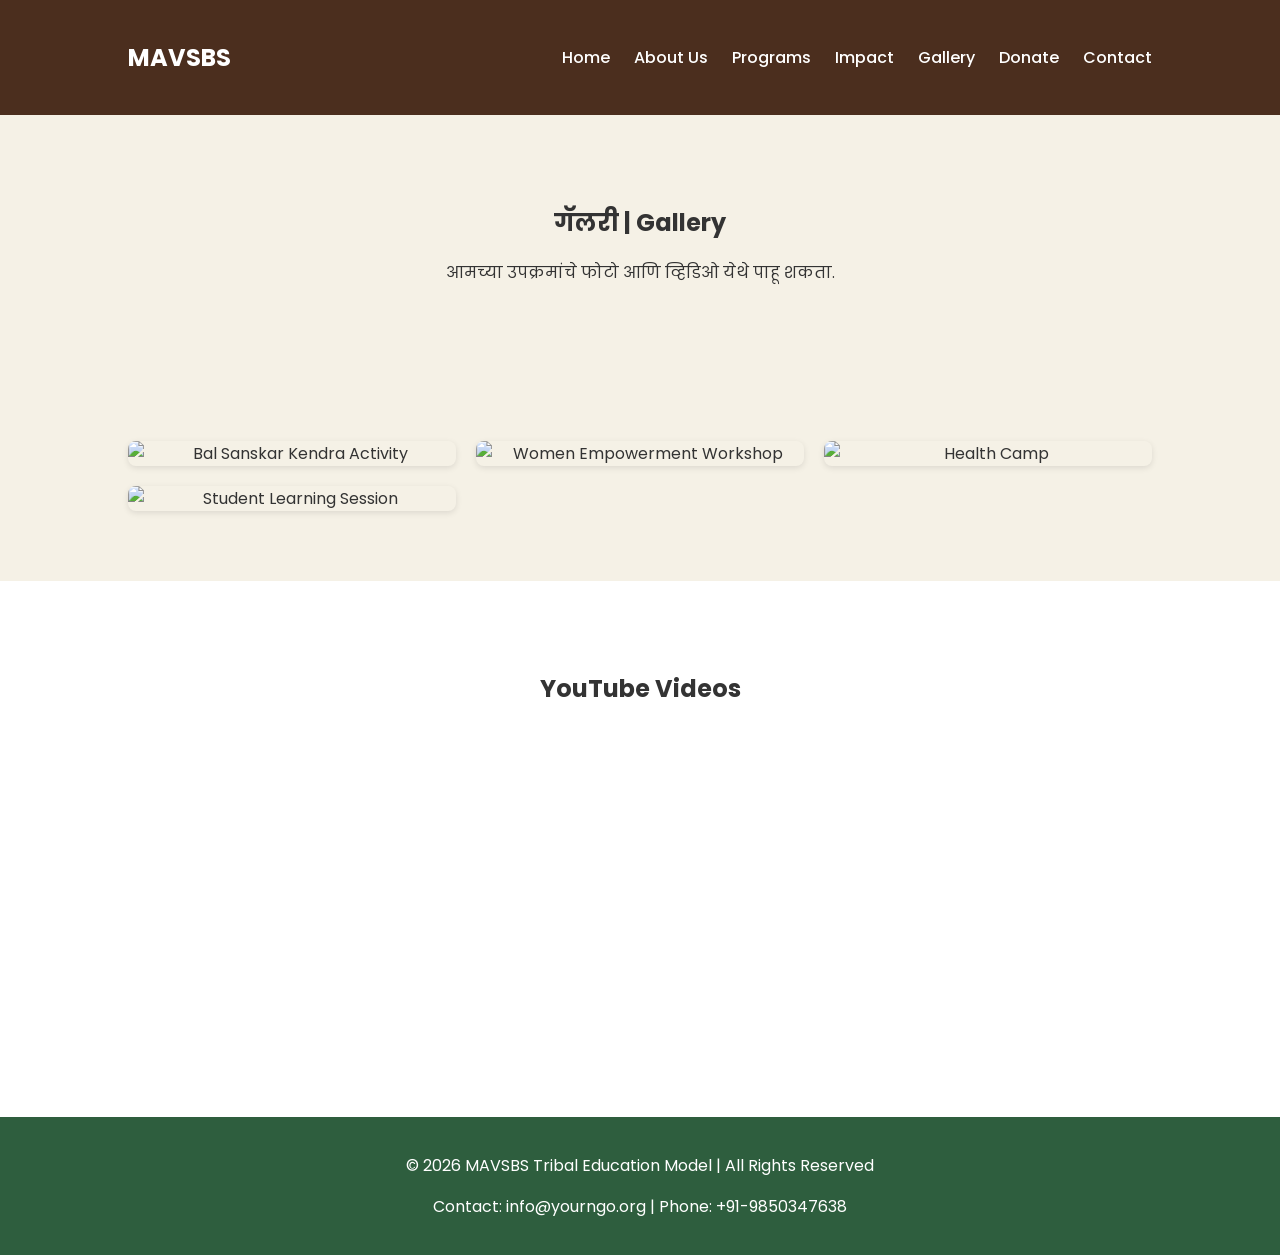
==== gallery.html @ e4b844b2 "Create gallery.html Signed-off-by: mavssheg339-gif <mavssheg.339@gmail.com>" ====
<!DOCTYPE html>
<html lang="en">
<head>
  <meta charset="UTF-8">
  <title>Gallery | MAVSBS</title>
  <link href="https://fonts.googleapis.com/css2?family=Poppins:wght@300;500;700&display=swap" rel="stylesheet">
  <style>
    body {
      margin: 0;
      font-family: 'Poppins', sans-serif;
      background: #f5f1e6;
      color: #333;
    }
    header {
      background: #4b2e1e;
      color: white;
      padding: 20px 10%;
      display: flex;
      justify-content: space-between;
      align-items: center;
    }
    nav a {
      color: white;
      margin-left: 20px;
      text-decoration: none;
      font-weight: 500;
    }
    .section {
      padding: 70px 10%;
      text-align: center;
    }
    .gallery-grid {
      display: grid;
      grid-template-columns: repeat(auto-fit, minmax(250px, 1fr));
      gap: 20px;
    }
    .gallery-grid img {
      width: 100%;
      border-radius: 8px;
      box-shadow: 0 2px 6px rgba(0,0,0,0.1);
    }
    footer {
      background: #2e5e3e;
      color: white;
      text-align: center;
      padding: 20px;
    }
  </style>
</head>

<body>

<header>
  <h2>MAVSBS</h2>
  <nav>
    <a href="index.html">Home</a>
    <a href="about.html">About Us</a>
    <a href="programs.html">Programs</a>
    <a href="impact.html">Impact</a>
    <a href="gallery.html">Gallery</a>
    <a href="donate.html">Donate</a>
    <a href="contact.html">Contact</a>
  </nav>
</header>

<section class="section">
  <h1>गॅलरी | Gallery</h1>
  <p>आमच्या उपक्रमांचे फोटो आणि व्हिडिओ येथे पाहू शकता.</p>
</section>

<section class="section">
  <div class="gallery-grid">
    <img src="assets/images/gallery1.jpg" alt="Bal Sanskar Kendra Activity">
    <img src="assets/images/gallery2.jpg" alt="Women Empowerment Workshop">
    <img src="assets/images/gallery3.jpg" alt="Health Camp">
    <img src="assets/images/gallery4.jpg" alt="Student Learning Session">
  </div>
</section>

<section class="section" style="background:#fff;">
  <h2>YouTube Videos</h2>
  <iframe width="560" height="315" src="https://www.youtube.com/embed/VIDEO_ID" 
          title="YouTube video player" frameborder="0" allowfullscreen></iframe>
</section>

<footer>
  <p>© 2026 MAVSBS Tribal Education Model | All Rights Reserved</p>
  <p>Contact: info@yourngo.org | Phone: +91-9850347638</p>
</footer>

</body>
</html>
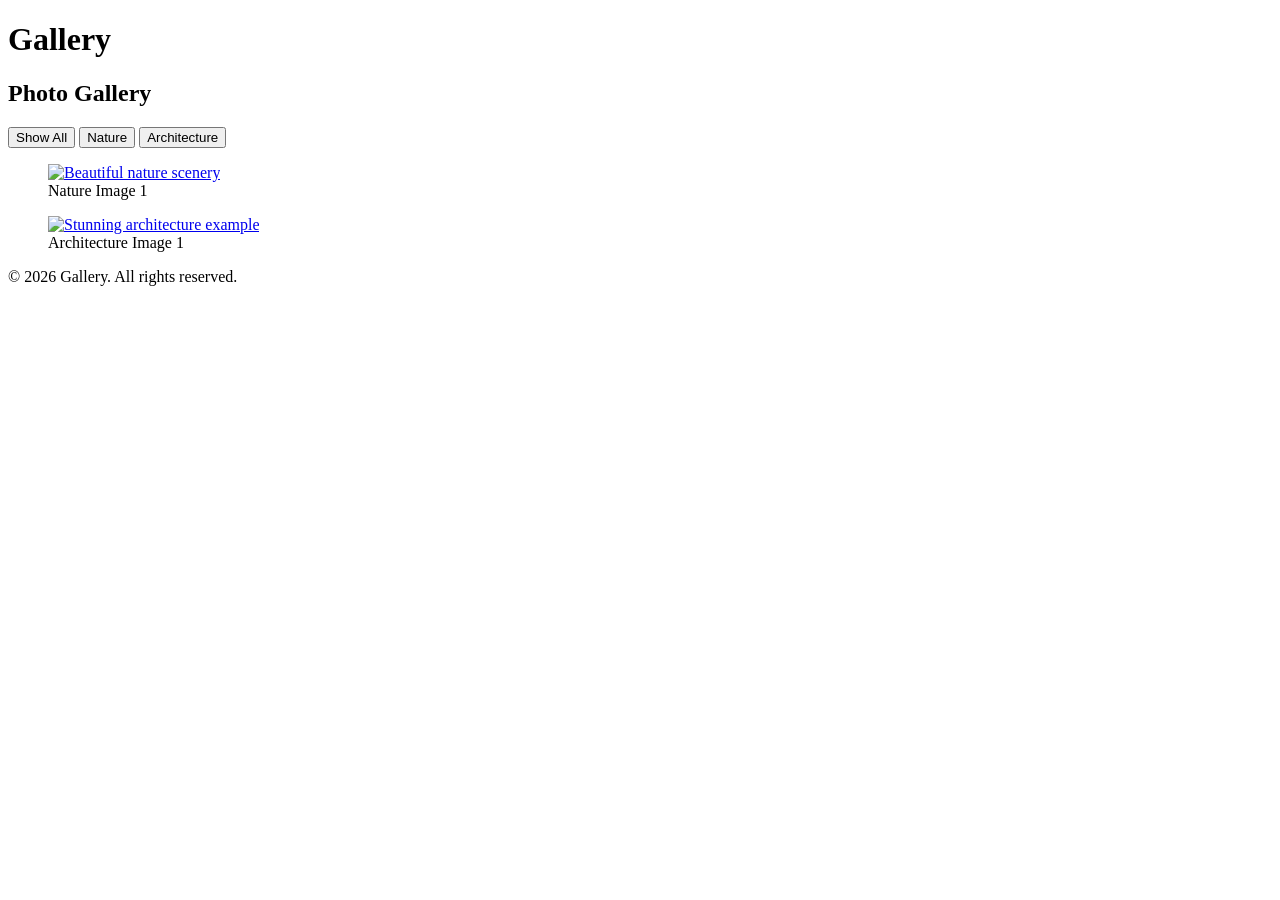
==== commit 9dc5bf7e: "Refactored gallery.html to include semantic HTML5 structure, accessibility features, lazy loading, l" ====
--- a/gallery.html
+++ b/gallery.html
@@ -1,92 +1,43 @@
 <!DOCTYPE html>
 <html lang="en">
 <head>
-  <meta charset="UTF-8">
-  <title>Gallery | MAVSBS</title>
-  <link href="https://fonts.googleapis.com/css2?family=Poppins:wght@300;500;700&display=swap" rel="stylesheet">
-  <style>
-    body {
-      margin: 0;
-      font-family: 'Poppins', sans-serif;
-      background: #f5f1e6;
-      color: #333;
-    }
-    header {
-      background: #4b2e1e;
-      color: white;
-      padding: 20px 10%;
-      display: flex;
-      justify-content: space-between;
-      align-items: center;
-    }
-    nav a {
-      color: white;
-      margin-left: 20px;
-      text-decoration: none;
-      font-weight: 500;
-    }
-    .section {
-      padding: 70px 10%;
-      text-align: center;
-    }
-    .gallery-grid {
-      display: grid;
-      grid-template-columns: repeat(auto-fit, minmax(250px, 1fr));
-      gap: 20px;
-    }
-    .gallery-grid img {
-      width: 100%;
-      border-radius: 8px;
-      box-shadow: 0 2px 6px rgba(0,0,0,0.1);
-    }
-    footer {
-      background: #2e5e3e;
-      color: white;
-      text-align: center;
-      padding: 20px;
-    }
-  </style>
+    <meta charset="UTF-8">
+    <meta name="viewport" content="width=device-width, initial-scale=1.0">
+    <title>Gallery</title>
+    <link rel="stylesheet" href="styles.css">
 </head>
-
 <body>
-
-<header>
-  <h2>MAVSBS</h2>
-  <nav>
-    <a href="index.html">Home</a>
-    <a href="about.html">About Us</a>
-    <a href="programs.html">Programs</a>
-    <a href="impact.html">Impact</a>
-    <a href="gallery.html">Gallery</a>
-    <a href="donate.html">Donate</a>
-    <a href="contact.html">Contact</a>
-  </nav>
-</header>
-
-<section class="section">
-  <h1>गॅलरी | Gallery</h1>
-  <p>आमच्या उपक्रमांचे फोटो आणि व्हिडिओ येथे पाहू शकता.</p>
-</section>
-
-<section class="section">
-  <div class="gallery-grid">
-    <img src="assets/images/gallery1.jpg" alt="Bal Sanskar Kendra Activity">
-    <img src="assets/images/gallery2.jpg" alt="Women Empowerment Workshop">
-    <img src="assets/images/gallery3.jpg" alt="Health Camp">
-    <img src="assets/images/gallery4.jpg" alt="Student Learning Session">
-  </div>
-</section>
-
-<section class="section" style="background:#fff;">
-  <h2>YouTube Videos</h2>
-  <iframe width="560" height="315" src="https://www.youtube.com/embed/VIDEO_ID" 
-          title="YouTube video player" frameborder="0" allowfullscreen></iframe>
-</section>
-
-<footer>
-  <p>© 2026 MAVSBS Tribal Education Model | All Rights Reserved</p>
-  <p>Contact: info@yourngo.org | Phone: +91-9850347638</p>
-</footer>
-
+    <header>
+        <h1>Gallery</h1>
+    </header>
+    <main>
+        <section class="gallery">
+            <h2>Photo Gallery</h2>
+            <div class="filters">
+                <button data-filter="*">Show All</button>
+                <button data-filter=".nature">Nature</button>
+                <button data-filter=".architecture">Architecture</button>
+            </div>
+            <div class="gallery-grid">
+                <figure class="gallery-item nature">
+                    <a href="images/nature1.jpg" data-lightbox="gallery" aria-label="View nature image 1">
+                        <img src="images/nature1.jpg" alt="Beautiful nature scenery" loading="lazy">
+                    </a>
+                    <figcaption>Nature Image 1</figcaption>
+                </figure>
+                <figure class="gallery-item architecture">
+                    <a href="images/architecture1.jpg" data-lightbox="gallery" aria-label="View architecture image 1">
+                        <img src="images/architecture1.jpg" alt="Stunning architecture example" loading="lazy">
+                    </a>
+                    <figcaption>Architecture Image 1</figcaption>
+                </figure>
+                <!-- More images can be added similarly -->
+            </div>
+        </section>
+    </main>
+    <footer>
+        <p>&copy; 2026 Gallery. All rights reserved.</p>
+    </footer>
+    <script src="scripts.js"></script>
 </body>
-</html>
+</html>
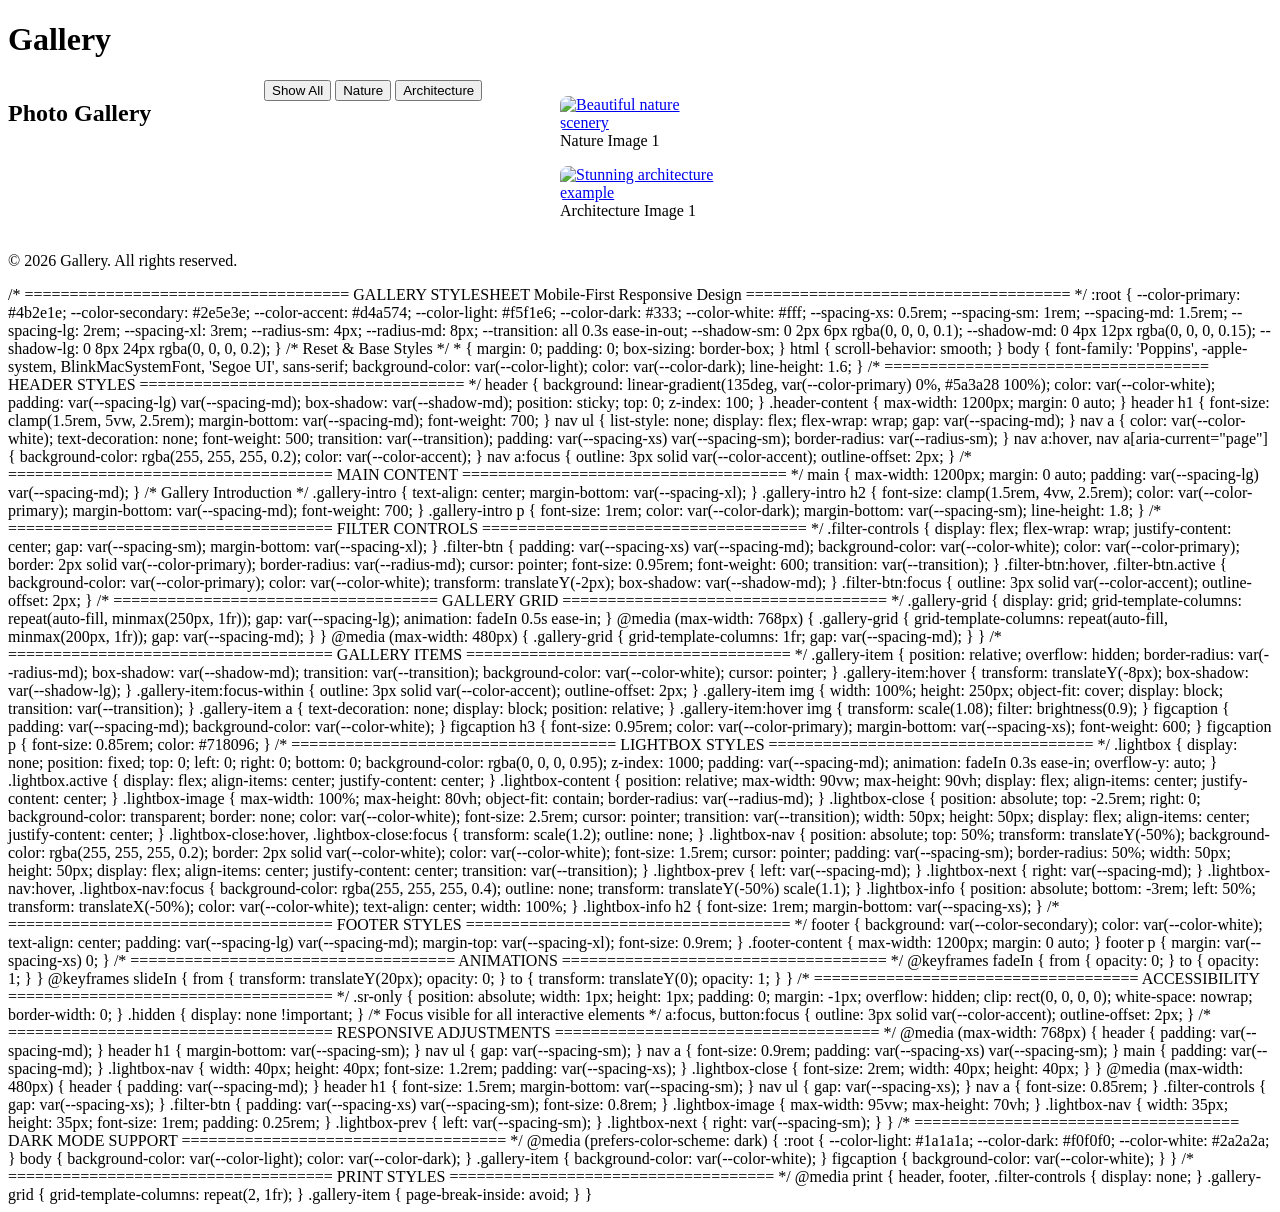
==== commit 6ef812ee: "Add gallery stylesheet and footer styles Signed-off-by: mavssheg339-gif <mavssheg.339@gmail.com>" ====
--- a/gallery.html
+++ b/gallery.html
@@ -40,4 +40,555 @@
     </footer>
     <script src="scripts.js"></script>
 </body>
-</html>+</html>/* ====================================
+   GALLERY STYLESHEET
+   Mobile-First Responsive Design
+   ==================================== */
+
+:root {
+  --color-primary: #4b2e1e;
+  --color-secondary: #2e5e3e;
+  --color-accent: #d4a574;
+  --color-light: #f5f1e6;
+  --color-dark: #333;
+  --color-white: #fff;
+  --spacing-xs: 0.5rem;
+  --spacing-sm: 1rem;
+  --spacing-md: 1.5rem;
+  --spacing-lg: 2rem;
+  --spacing-xl: 3rem;
+  --radius-sm: 4px;
+  --radius-md: 8px;
+  --transition: all 0.3s ease-in-out;
+  --shadow-sm: 0 2px 6px rgba(0, 0, 0, 0.1);
+  --shadow-md: 0 4px 12px rgba(0, 0, 0, 0.15);
+  --shadow-lg: 0 8px 24px rgba(0, 0, 0, 0.2);
+}
+
+/* Reset & Base Styles */
+* {
+  margin: 0;
+  padding: 0;
+  box-sizing: border-box;
+}
+
+html {
+  scroll-behavior: smooth;
+}
+
+body {
+  font-family: 'Poppins', -apple-system, BlinkMacSystemFont, 'Segoe UI', sans-serif;
+  background-color: var(--color-light);
+  color: var(--color-dark);
+  line-height: 1.6;
+}
+
+/* ====================================
+   HEADER STYLES
+   ==================================== */
+header {
+  background: linear-gradient(135deg, var(--color-primary) 0%, #5a3a28 100%);
+  color: var(--color-white);
+  padding: var(--spacing-lg) var(--spacing-md);
+  box-shadow: var(--shadow-md);
+  position: sticky;
+  top: 0;
+  z-index: 100;
+}
+
+.header-content {
+  max-width: 1200px;
+  margin: 0 auto;
+}
+
+header h1 {
+  font-size: clamp(1.5rem, 5vw, 2.5rem);
+  margin-bottom: var(--spacing-md);
+  font-weight: 700;
+}
+
+nav ul {
+  list-style: none;
+  display: flex;
+  flex-wrap: wrap;
+  gap: var(--spacing-md);
+}
+
+nav a {
+  color: var(--color-white);
+  text-decoration: none;
+  font-weight: 500;
+  transition: var(--transition);
+  padding: var(--spacing-xs) var(--spacing-sm);
+  border-radius: var(--radius-sm);
+}
+
+nav a:hover,
+nav a[aria-current="page"] {
+  background-color: rgba(255, 255, 255, 0.2);
+  color: var(--color-accent);
+}
+
+nav a:focus {
+  outline: 3px solid var(--color-accent);
+  outline-offset: 2px;
+}
+
+/* ====================================
+   MAIN CONTENT
+   ==================================== */
+main {
+  max-width: 1200px;
+  margin: 0 auto;
+  padding: var(--spacing-lg) var(--spacing-md);
+}
+
+/* Gallery Introduction */
+.gallery-intro {
+  text-align: center;
+  margin-bottom: var(--spacing-xl);
+}
+
+.gallery-intro h2 {
+  font-size: clamp(1.5rem, 4vw, 2.5rem);
+  color: var(--color-primary);
+  margin-bottom: var(--spacing-md);
+  font-weight: 700;
+}
+
+.gallery-intro p {
+  font-size: 1rem;
+  color: var(--color-dark);
+  margin-bottom: var(--spacing-sm);
+  line-height: 1.8;
+}
+
+/* ====================================
+   FILTER CONTROLS
+   ==================================== */
+.filter-controls {
+  display: flex;
+  flex-wrap: wrap;
+  justify-content: center;
+  gap: var(--spacing-sm);
+  margin-bottom: var(--spacing-xl);
+}
+
+.filter-btn {
+  padding: var(--spacing-xs) var(--spacing-md);
+  background-color: var(--color-white);
+  color: var(--color-primary);
+  border: 2px solid var(--color-primary);
+  border-radius: var(--radius-md);
+  cursor: pointer;
+  font-size: 0.95rem;
+  font-weight: 600;
+  transition: var(--transition);
+}
+
+.filter-btn:hover,
+.filter-btn.active {
+  background-color: var(--color-primary);
+  color: var(--color-white);
+  transform: translateY(-2px);
+  box-shadow: var(--shadow-md);
+}
+
+.filter-btn:focus {
+  outline: 3px solid var(--color-accent);
+  outline-offset: 2px;
+}
+
+/* ====================================
+   GALLERY GRID
+   ==================================== */
+.gallery-grid {
+  display: grid;
+  grid-template-columns: repeat(auto-fill, minmax(250px, 1fr));
+  gap: var(--spacing-lg);
+  animation: fadeIn 0.5s ease-in;
+}
+
+@media (max-width: 768px) {
+  .gallery-grid {
+    grid-template-columns: repeat(auto-fill, minmax(200px, 1fr));
+    gap: var(--spacing-md);
+  }
+}
+
+@media (max-width: 480px) {
+  .gallery-grid {
+    grid-template-columns: 1fr;
+    gap: var(--spacing-md);
+  }
+}
+
+/* ====================================
+   GALLERY ITEMS
+   ==================================== */
+.gallery-item {
+  position: relative;
+  overflow: hidden;
+  border-radius: var(--radius-md);
+  box-shadow: var(--shadow-md);
+  transition: var(--transition);
+  background-color: var(--color-white);
+  cursor: pointer;
+}
+
+.gallery-item:hover {
+  transform: translateY(-8px);
+  box-shadow: var(--shadow-lg);
+}
+
+.gallery-item:focus-within {
+  outline: 3px solid var(--color-accent);
+  outline-offset: 2px;
+}
+
+.gallery-item img {
+  width: 100%;
+  height: 250px;
+  object-fit: cover;
+  display: block;
+  transition: var(--transition);
+}
+
+.gallery-item a {
+  text-decoration: none;
+  display: block;
+  position: relative;
+}
+
+.gallery-item:hover img {
+  transform: scale(1.08);
+  filter: brightness(0.9);
+}
+
+figcaption {
+  padding: var(--spacing-md);
+  background-color: var(--color-white);
+}
+
+figcaption h3 {
+  font-size: 0.95rem;
+  color: var(--color-primary);
+  margin-bottom: var(--spacing-xs);
+  font-weight: 600;
+}
+
+figcaption p {
+  font-size: 0.85rem;
+  color: #718096;
+}
+
+/* ====================================
+   LIGHTBOX STYLES
+   ==================================== */
+.lightbox {
+  display: none;
+  position: fixed;
+  top: 0;
+  left: 0;
+  right: 0;
+  bottom: 0;
+  background-color: rgba(0, 0, 0, 0.95);
+  z-index: 1000;
+  padding: var(--spacing-md);
+  animation: fadeIn 0.3s ease-in;
+  overflow-y: auto;
+}
+
+.lightbox.active {
+  display: flex;
+  align-items: center;
+  justify-content: center;
+}
+
+.lightbox-content {
+  position: relative;
+  max-width: 90vw;
+  max-height: 90vh;
+  display: flex;
+  align-items: center;
+  justify-content: center;
+}
+
+.lightbox-image {
+  max-width: 100%;
+  max-height: 80vh;
+  object-fit: contain;
+  border-radius: var(--radius-md);
+}
+
+.lightbox-close {
+  position: absolute;
+  top: -2.5rem;
+  right: 0;
+  background-color: transparent;
+  border: none;
+  color: var(--color-white);
+  font-size: 2.5rem;
+  cursor: pointer;
+  transition: var(--transition);
+  width: 50px;
+  height: 50px;
+  display: flex;
+  align-items: center;
+  justify-content: center;
+}
+
+.lightbox-close:hover,
+.lightbox-close:focus {
+  transform: scale(1.2);
+  outline: none;
+}
+
+.lightbox-nav {
+  position: absolute;
+  top: 50%;
+  transform: translateY(-50%);
+  background-color: rgba(255, 255, 255, 0.2);
+  border: 2px solid var(--color-white);
+  color: var(--color-white);
+  font-size: 1.5rem;
+  cursor: pointer;
+  padding: var(--spacing-sm);
+  border-radius: 50%;
+  width: 50px;
+  height: 50px;
+  display: flex;
+  align-items: center;
+  justify-content: center;
+  transition: var(--transition);
+}
+
+.lightbox-prev {
+  left: var(--spacing-md);
+}
+
+.lightbox-next {
+  right: var(--spacing-md);
+}
+
+.lightbox-nav:hover,
+.lightbox-nav:focus {
+  background-color: rgba(255, 255, 255, 0.4);
+  outline: none;
+  transform: translateY(-50%) scale(1.1);
+}
+
+.lightbox-info {
+  position: absolute;
+  bottom: -3rem;
+  left: 50%;
+  transform: translateX(-50%);
+  color: var(--color-white);
+  text-align: center;
+  width: 100%;
+}
+
+.lightbox-info h2 {
+  font-size: 1rem;
+  margin-bottom: var(--spacing-xs);
+}
+
+/* ====================================
+   FOOTER STYLES
+   ==================================== */
+footer {
+  background: var(--color-secondary);
+  color: var(--color-white);
+  text-align: center;
+  padding: var(--spacing-lg) var(--spacing-md);
+  margin-top: var(--spacing-xl);
+  font-size: 0.9rem;
+}
+
+.footer-content {
+  max-width: 1200px;
+  margin: 0 auto;
+}
+
+footer p {
+  margin: var(--spacing-xs) 0;
+}
+
+/* ====================================
+   ANIMATIONS
+   ==================================== */
+@keyframes fadeIn {
+  from {
+    opacity: 0;
+  }
+  to {
+    opacity: 1;
+  }
+}
+
+@keyframes slideIn {
+  from {
+    transform: translateY(20px);
+    opacity: 0;
+  }
+  to {
+    transform: translateY(0);
+    opacity: 1;
+  }
+}
+
+/* ====================================
+   ACCESSIBILITY
+   ==================================== */
+.sr-only {
+  position: absolute;
+  width: 1px;
+  height: 1px;
+  padding: 0;
+  margin: -1px;
+  overflow: hidden;
+  clip: rect(0, 0, 0, 0);
+  white-space: nowrap;
+  border-width: 0;
+}
+
+.hidden {
+  display: none !important;
+}
+
+/* Focus visible for all interactive elements */
+a:focus,
+button:focus {
+  outline: 3px solid var(--color-accent);
+  outline-offset: 2px;
+}
+
+/* ====================================
+   RESPONSIVE ADJUSTMENTS
+   ==================================== */
+@media (max-width: 768px) {
+  header {
+    padding: var(--spacing-md);
+  }
+
+  header h1 {
+    margin-bottom: var(--spacing-sm);
+  }
+
+  nav ul {
+    gap: var(--spacing-sm);
+  }
+
+  nav a {
+    font-size: 0.9rem;
+    padding: var(--spacing-xs) var(--spacing-sm);
+  }
+
+  main {
+    padding: var(--spacing-md);
+  }
+
+  .lightbox-nav {
+    width: 40px;
+    height: 40px;
+    font-size: 1.2rem;
+    padding: var(--spacing-xs);
+  }
+
+  .lightbox-close {
+    font-size: 2rem;
+    width: 40px;
+    height: 40px;
+  }
+}
+
+@media (max-width: 480px) {
+  header {
+    padding: var(--spacing-md);
+  }
+
+  header h1 {
+    font-size: 1.5rem;
+    margin-bottom: var(--spacing-sm);
+  }
+
+  nav ul {
+    gap: var(--spacing-xs);
+  }
+
+  nav a {
+    font-size: 0.85rem;
+  }
+
+  .filter-controls {
+    gap: var(--spacing-xs);
+  }
+
+  .filter-btn {
+    padding: var(--spacing-xs) var(--spacing-sm);
+    font-size: 0.8rem;
+  }
+
+  .lightbox-image {
+    max-width: 95vw;
+    max-height: 70vh;
+  }
+
+  .lightbox-nav {
+    width: 35px;
+    height: 35px;
+    font-size: 1rem;
+    padding: 0.25rem;
+  }
+
+  .lightbox-prev {
+    left: var(--spacing-sm);
+  }
+
+  .lightbox-next {
+    right: var(--spacing-sm);
+  }
+}
+
+/* ====================================
+   DARK MODE SUPPORT
+   ==================================== */
+@media (prefers-color-scheme: dark) {
+  :root {
+    --color-light: #1a1a1a;
+    --color-dark: #f0f0f0;
+    --color-white: #2a2a2a;
+  }
+
+  body {
+    background-color: var(--color-light);
+    color: var(--color-dark);
+  }
+
+  .gallery-item {
+    background-color: var(--color-white);
+  }
+
+  figcaption {
+    background-color: var(--color-white);
+  }
+}
+
+/* ====================================
+   PRINT STYLES
+   ==================================== */
+@media print {
+  header,
+  footer,
+  .filter-controls {
+    display: none;
+  }
+
+  .gallery-grid {
+    grid-template-columns: repeat(2, 1fr);
+  }
+
+  .gallery-item {
+    page-break-inside: avoid;
+  }
+}
--- a/styles.css
+++ b/styles.css
@@ -0,0 +1,28 @@
+.gallery {
+    display: grid;
+    grid-template-columns: repeat(auto-fill, minmax(200px, 1fr));
+    gap: 16px;
+}
+
+.gallery img {
+    width: 100%;
+    height: auto;
+    border-radius: 8px;
+    transition: transform 0.3s ease;
+}
+
+.gallery img:hover {
+    transform: scale(1.05);
+}
+
+@media (max-width: 600px) {
+    .gallery {
+        grid-template-columns: 1fr;
+    }
+}
+
+@media (min-width: 601px) and (max-width: 900px) {
+    .gallery {
+        grid-template-columns: repeat(2, 1fr);
+    }
+}
